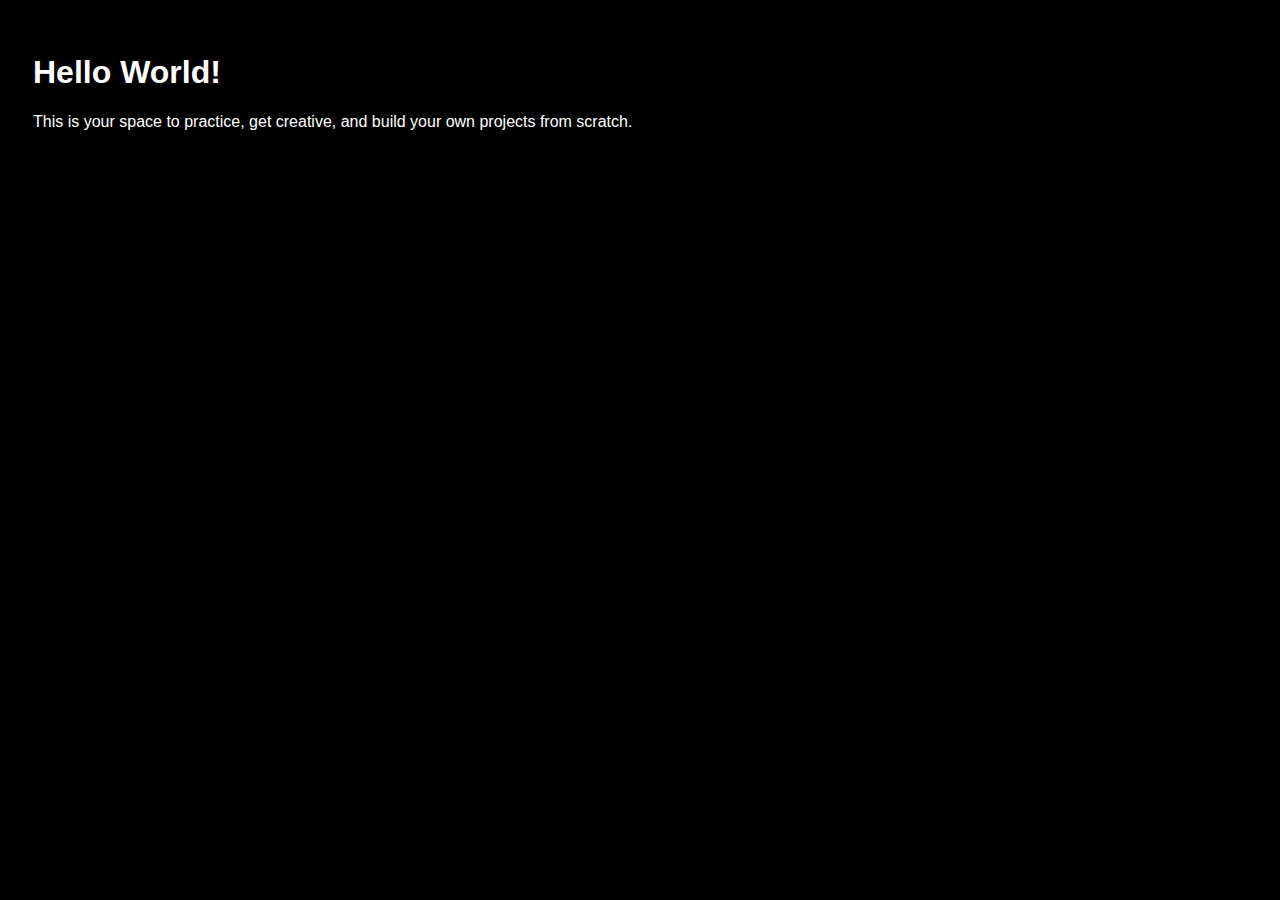
==== index.html @ 45cc218b "First Commit" ====
<!DOCTYPE html>
<html>

<head>
    <title>Basic Web Page</title>
    <meta name="viewport" content="width=device-width,initial-scale=1">
    <link href="style.css" rel="stylesheet">
</head>

<body>
    <h1>Hello World!</h1>
    <p>This is your space to practice, get creative, and build your own projects from scratch.</p>

    <script src="script.js"></script>
</body>

</html>
---- style.css ----
body {
  background: #000;
  color: #fff;
  padding: 25px;
  font-family: sans-serif;
}
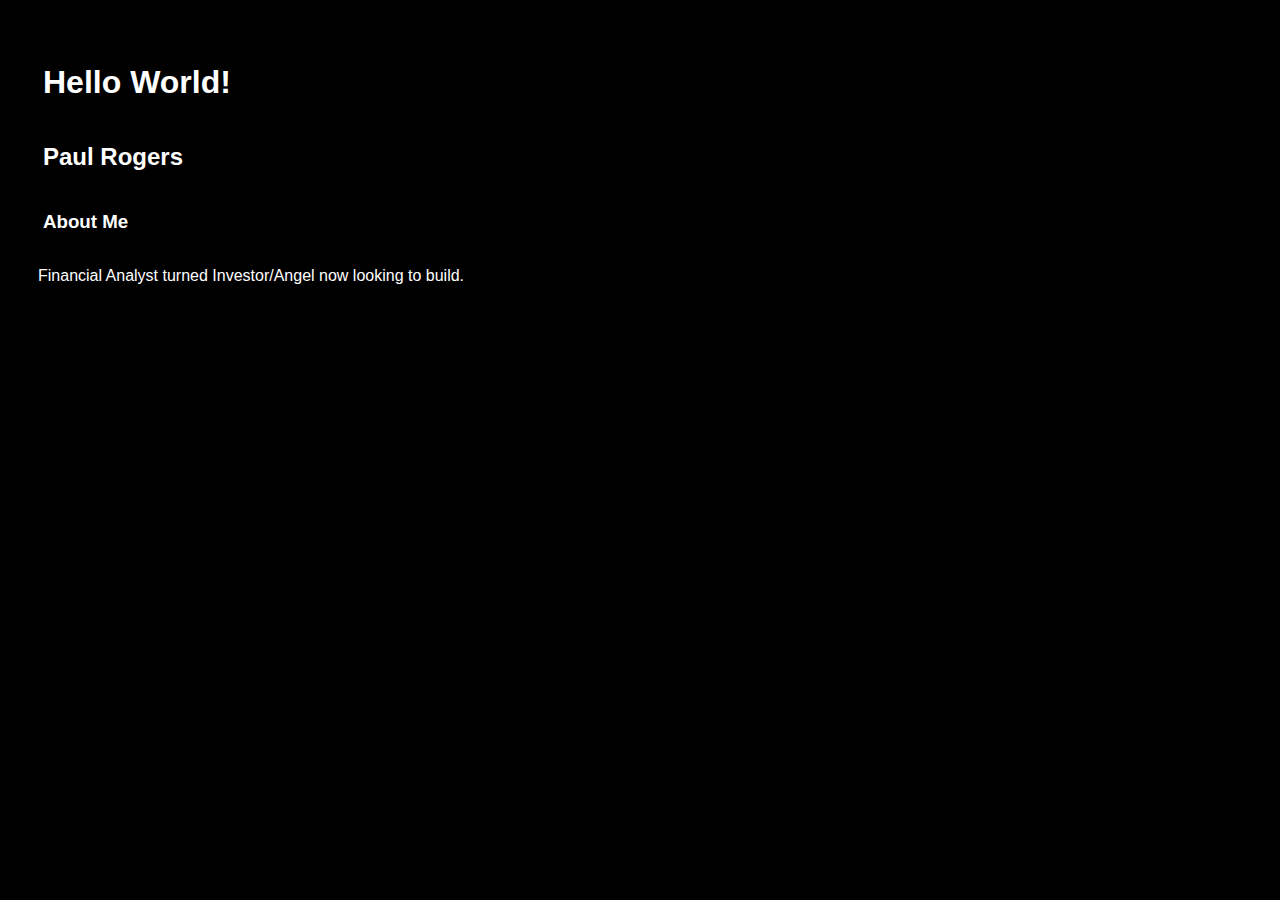
==== commit e2482788: "Index - About Me updated. CSS small update." ====
--- a/index.html
+++ b/index.html
@@ -2,16 +2,18 @@
 <html>
 
 <head>
-    <title>Basic Web Page</title>
+    <title>Paul Rogers Personal Portfolio</title>
     <meta name="viewport" content="width=device-width,initial-scale=1">
-    <link href="style.css" rel="stylesheet">
+    <link href="./style.css" rel="stylesheet">
 </head>
 
 <body>
     <h1>Hello World!</h1>
-    <p>This is your space to practice, get creative, and build your own projects from scratch.</p>
+    <h2>Paul Rogers</h2>
+    <h3>About Me</h3>
+    <p>Financial Analyst turned Investor/Angel now looking to build.</p>
 
-    <script src="script.js"></script>
+    <script src="./script.js"></script>
 </body>
 
 </html>--- a/style.css
+++ b/style.css
@@ -3,4 +3,32 @@
   color: #fff;
   padding: 25px;
   font-family: sans-serif;
+}
+
+h1, h2, h3 {
+  background: #000;
+  color: #fff;
+  padding: 10px;
+  font-family: sans-serif;
+}
+
+p {
+  background: #000;
+  color: #fff;
+  padding: 5px;
+  font-family: sans-serif;
+}
+
+header {
+  background: #000;
+  color: #fff;
+  padding: 25px;
+  font-family: sans-serif;
+}
+
+footer {
+  background: #000;
+  color: #fff;
+  padding: 25px;
+  font-family: sans-serif;
 }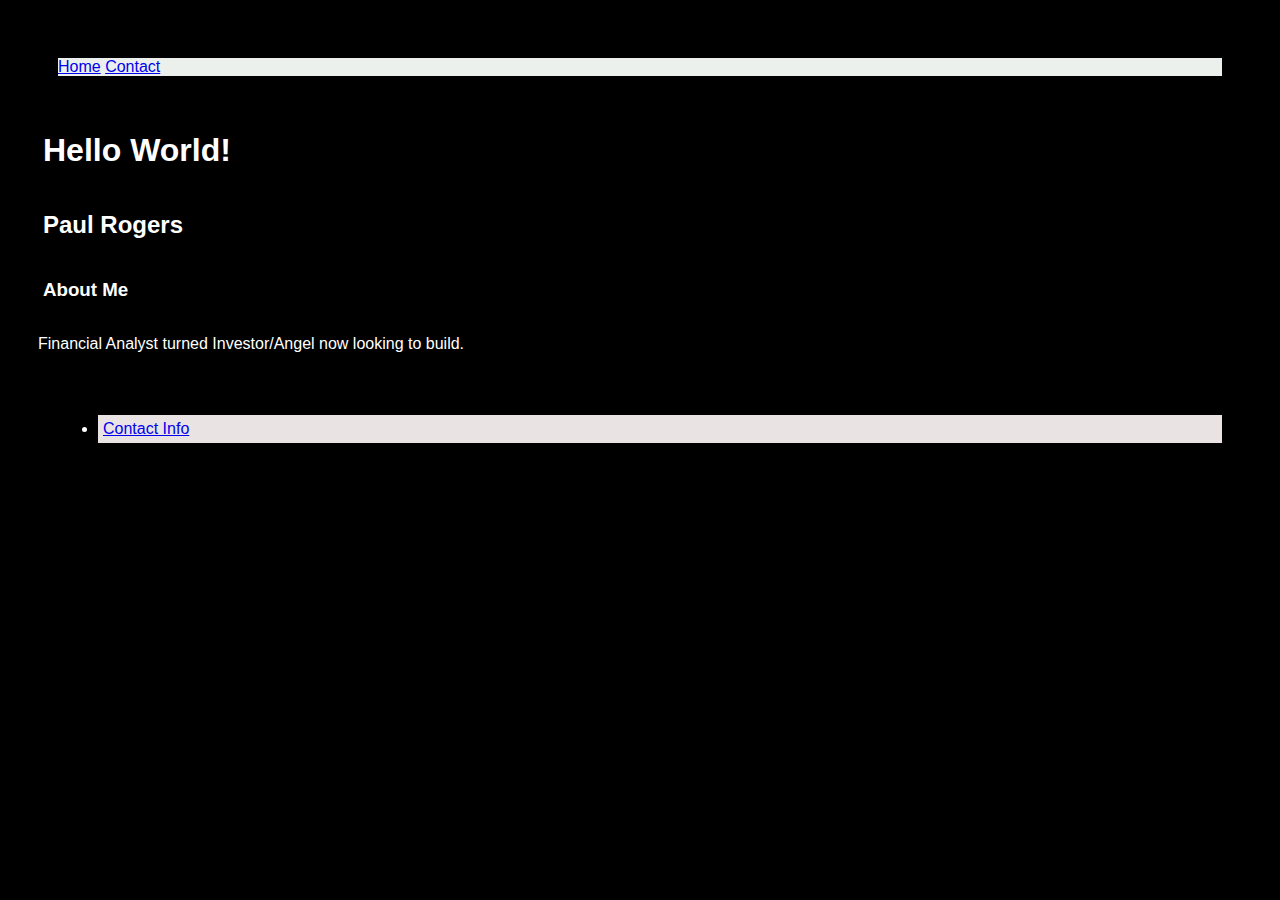
==== commit 8310d78f: "Header-Nav bar and Footer Links" ====
--- a/index.html
+++ b/index.html
@@ -8,11 +8,24 @@
 </head>
 
 <body>
+    <header>
+        <nav>
+            <a href="index.html">Home</a> 
+            <a href="contact.html">Contact</a>
+        </nav>
+    </header>
     <h1>Hello World!</h1>
     <h2>Paul Rogers</h2>
     <h3>About Me</h3>
     <p>Financial Analyst turned Investor/Angel now looking to build.</p>
 
+    <footer>
+        <ul>
+            <li>
+        <a href="contact.html">Contact Info</a>
+            </li>
+        </ul>
+    </footer>
     <script src="./script.js"></script>
 </body>
 
--- a/style.css
+++ b/style.css
@@ -26,9 +26,23 @@
   font-family: sans-serif;
 }
 
+nav {
+background: rgb(235, 240, 236);
+  color: #fff;
+  padding: 0px;
+  font-family: sans-serif;
+}
+
 footer {
   background: #000;
   color: #fff;
   padding: 25px;
   font-family: sans-serif;
+}
+
+footer li {
+  background: rgb(233, 227, 227);
+  color: #fff;
+  padding: 5px;
+  font-family: sans-serif;
 }